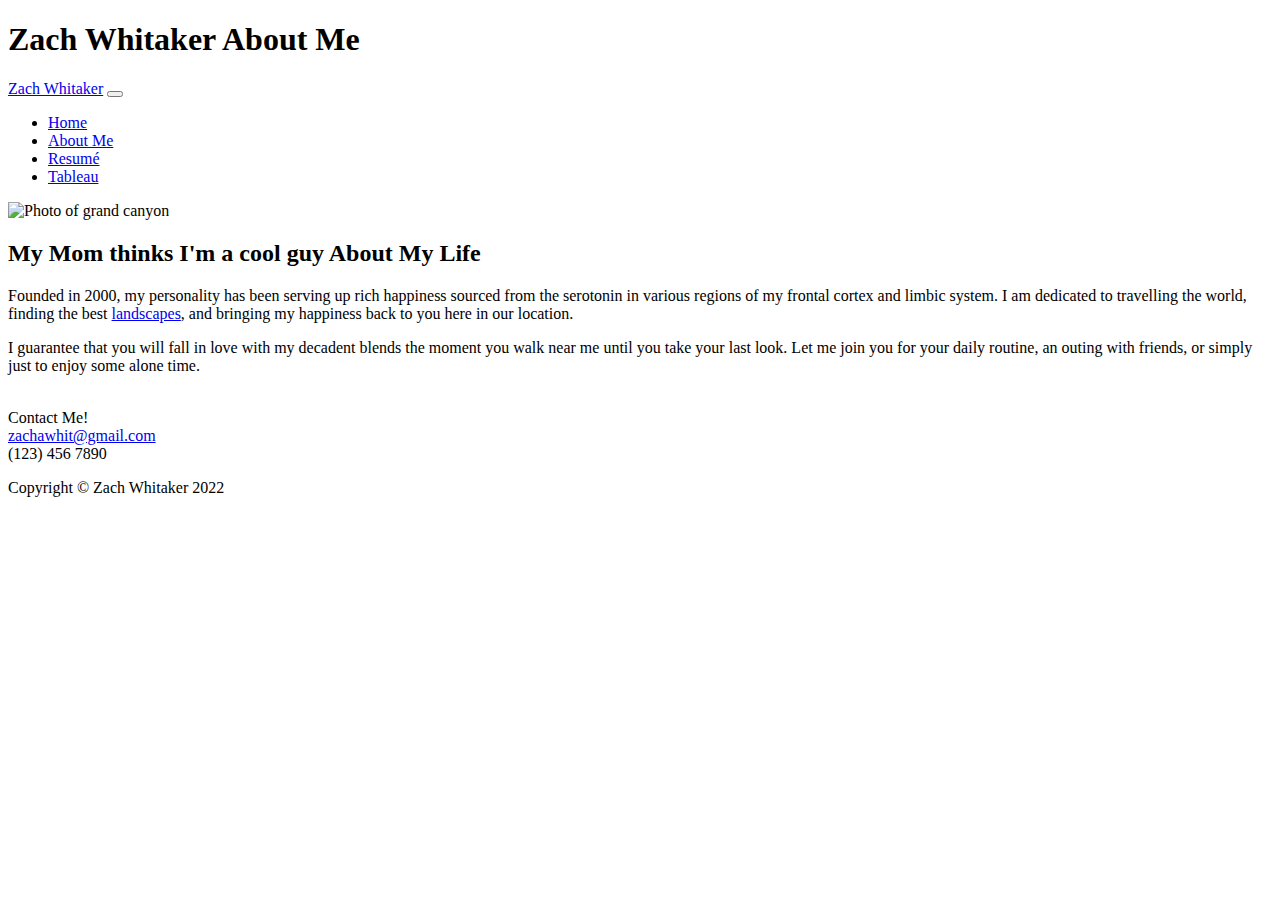
==== html/aboutme.html @ 5e1c1518 "Add files via upload" ====
<!--last edit on 4/16/22 by Zach Whitaker-->
<!DOCTYPE html>
<html lang="en">
    <head>
        <meta charset="utf-8" />
        <meta name="viewport" content="width=device-width, initial-scale=1, shrink-to-fit=no" />
        <meta name="description" content="" />
        <meta name="author" content="" />
        <title>About Me - Zach Whitaker</title>
        <link rel="icon" type="image/x-icon" href="assets/favicon.ico" />
        <!-- Font Awesome icons (free version)-->
        <script src="https://use.fontawesome.com/releases/v6.1.0/js/all.js" crossorigin="anonymous"></script>
        <!-- Google fonts-->
        <link href="https://fonts.googleapis.com/css?family=Raleway:100,100i,200,200i,300,300i,400,400i,500,500i,600,600i,700,700i,800,800i,900,900i" rel="stylesheet" />
        <link href="https://fonts.googleapis.com/css?family=Lora:400,400i,700,700i" rel="stylesheet" />
        <!-- Core theme CSS (includes Bootstrap)-->
        <link href="../styles/styles.css" rel="stylesheet" />
    </head>
    <body>
        <header>
            <h1 class="site-heading text-center text-faded d-none d-lg-block">
                <span class="site-heading-upper text-primary mb-3">Zach Whitaker</span>
                <span class="site-heading-lower">About Me</span>
            </h1>
        </header>
        <!-- Navigation-->
        <nav class="navbar navbar-expand-lg navbar-dark py-lg-4" id="mainNav">
            <div class="container">
                <a class="navbar-brand text-uppercase fw-bold d-lg-none" href="index.html">Zach Whitaker</a>
                <button class="navbar-toggler" type="button" data-bs-toggle="collapse" data-bs-target="#navbarSupportedContent" aria-controls="navbarSupportedContent" aria-expanded="false" aria-label="Toggle navigation"><span class="navbar-toggler-icon"></span></button>
                <div class="collapse navbar-collapse" id="navbarSupportedContent">
                    <ul class="navbar-nav mx-auto">
                        <li class="nav-item px-lg-4"><a class="nav-link text-uppercase" href="../index.html">Home</a></li>
                        <li class="nav-item px-lg-4"><a class="nav-link text-uppercase" href="aboutme.html">About Me</a></li>
                        <li class="nav-item px-lg-4"><a class="nav-link text-uppercase" href="resume.html">Resumé</a></li>
                        <li class="nav-item px-lg-4"><a class="nav-link text-uppercase" href="tableau.html">Tableau</a></li>
                    </ul>
                </div>
            </div>
        </nav>
        <section class="page-section about-heading">
            <div class="container">
                <img class="img-fluid rounded about-heading-img mb-3 mb-lg-0" src="../images/grandcanyon.jpg" alt="Photo of grand canyon" />
                <div class="about-heading-content">
                    <div class="row">
                        <div class="col-xl-9 col-lg-10 mx-auto">
                            <div class="bg-faded rounded p-5">
                                <h2 class="section-heading mb-4">
                                    <span class="section-heading-upper">My Mom thinks I'm a cool guy</span>
                                    <span class="section-heading-lower">About My Life</span>
                                </h2>
                                <p>
                                    Founded in 2000, my personality has been serving up rich happiness sourced from the serotonin in various regions of my frontal cortex and limbic system. I am dedicated to travelling the world, finding the best <a href=https://www.instagram.com/stepoutbrand target="_blank">landscapes</a>, and bringing my happiness back to you here in our location.
                                </p>
                                <p class="mb-0">
                                    I guarantee that you will fall in love with my decadent blends the moment you walk near me until you take your last look. Let me join you for your daily routine, an outing with friends, or simply just to enjoy some alone time.
                                </p>
                                <p>
                                    <br> Contact Me! <br> <a href="mailto: zachawhit@gmail.com">zachawhit@gmail.com</a> <br> (123) 456 7890
                                </p>
                            </div>
                        </div>
                    </div>
                </div>
            </div>
        </section>
        <footer class="footer text-faded text-center py-5">
            <div class="container"><p class="m-0 small">Copyright &copy; Zach Whitaker 2022</p></div>
        </footer>
        <!-- Bootstrap core JS-->
        <script src="https://cdn.jsdelivr.net/npm/bootstrap@5.1.3/dist/js/bootstrap.bundle.min.js"></script>
        <!-- Core theme JS-->
        <script src="js/scripts.js"></script>
    </body>
</html>
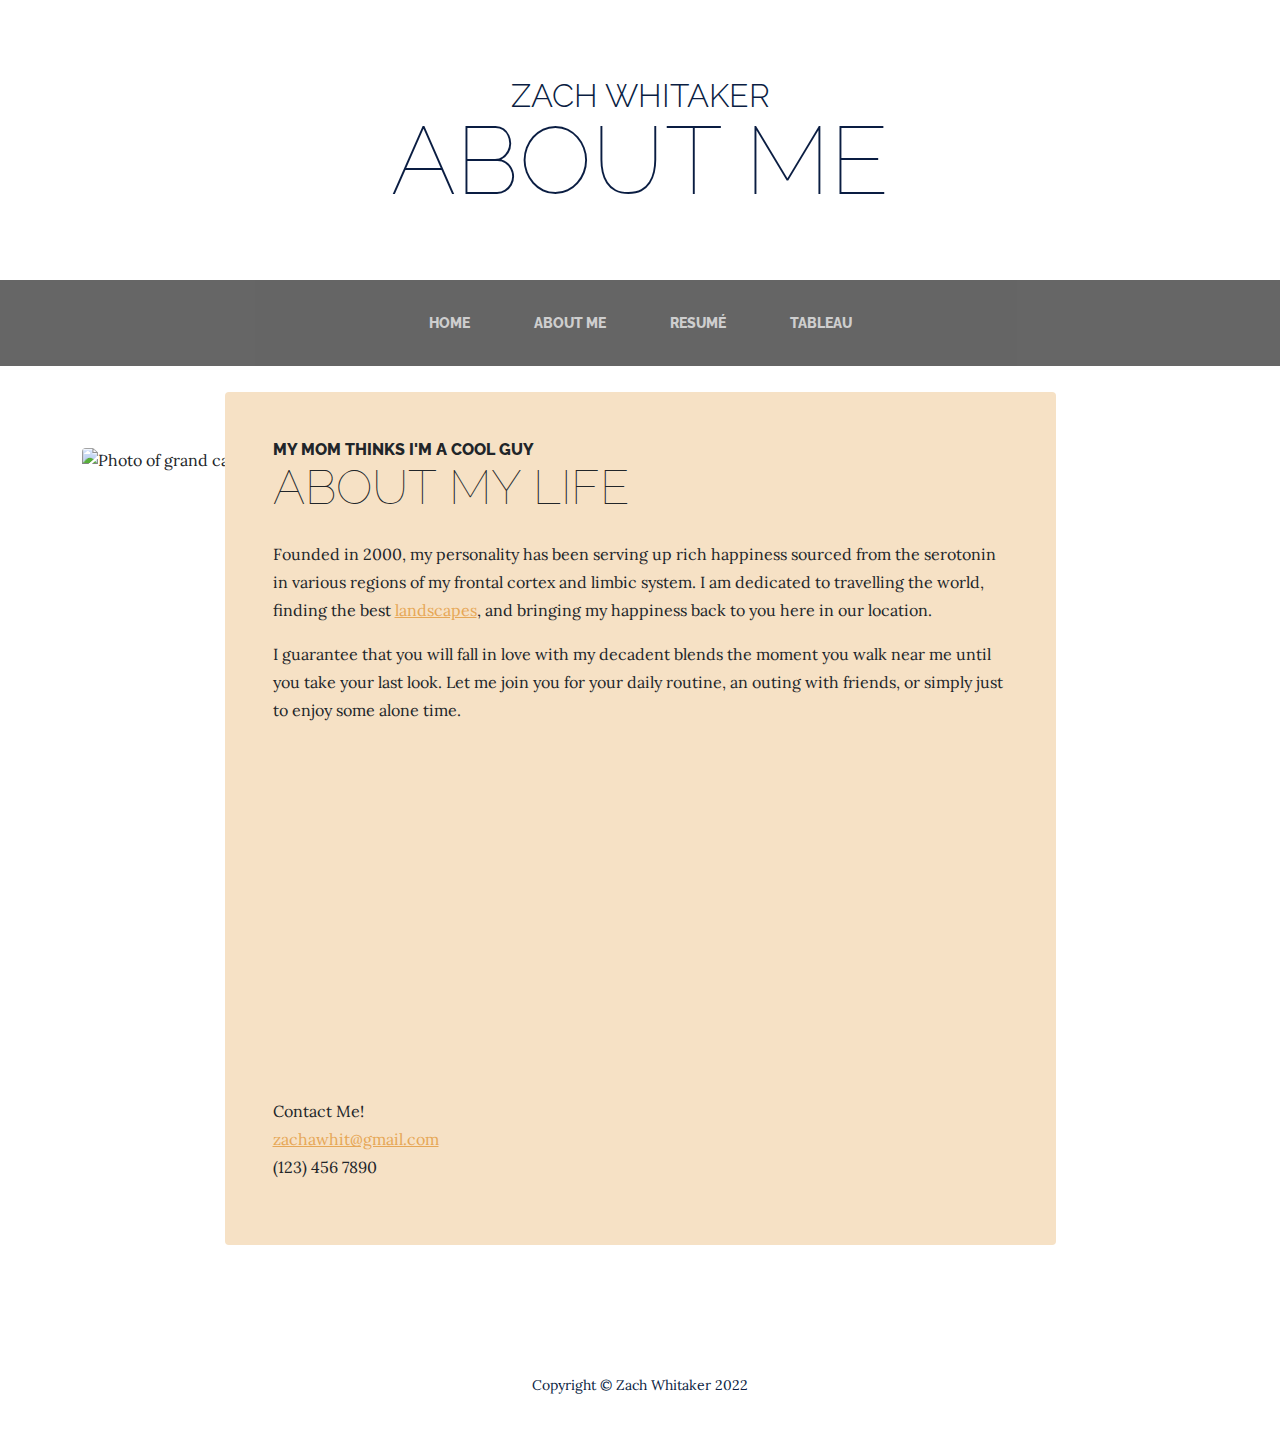
==== commit 4cda49d5: "Add files via upload" ====
--- a/html/aboutme.html
+++ b/html/aboutme.html
@@ -1,4 +1,4 @@
-<!--last edit on 4/16/22 by Zach Whitaker-->
+<!--last edit on 4/19/22 by Zach Whitaker-->
 <!DOCTYPE html>
 <html lang="en">
     <head>
@@ -55,6 +55,10 @@
                                 <p class="mb-0">
                                     I guarantee that you will fall in love with my decadent blends the moment you walk near me until you take your last look. Let me join you for your daily routine, an outing with friends, or simply just to enjoy some alone time.
                                 </p>
+                                <br>
+                                <iframe width="560" height="315" src="https://www.youtube.com/embed/IiAS8XNwDVk" title="YouTube video player" frameborder="0" allow="accelerometer; autoplay; clipboard-write; encrypted-media; gyroscope; picture-in-picture" allowfullscreen>
+                                </iframe>
+                                <br>
                                 <p>
                                     <br> Contact Me! <br> <a href="mailto: zachawhit@gmail.com">zachawhit@gmail.com</a> <br> (123) 456 7890
                                 </p>
